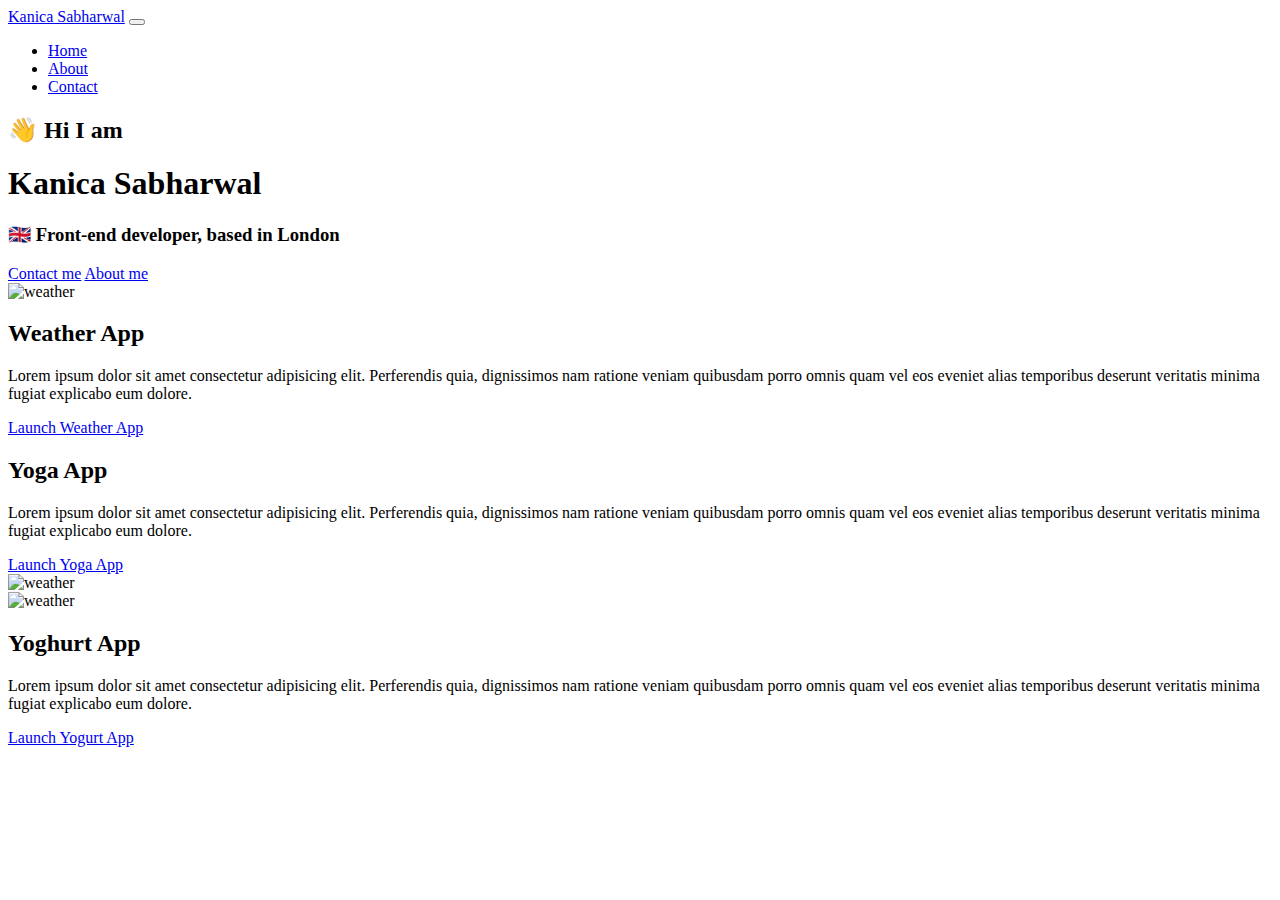
==== index.html @ b506739c "Added html layout and imported Bootstrap" ====
<!DOCTYPE html>
<html lang="en">
  <head>
    <meta charset="UTF-8" />
    <meta http-equiv="X-UA-Compatible" content="IE=edge" />
    <meta name="viewport" content="width=device-width, initial-scale=1.0" />
    <link
      href="https://cdn.jsdelivr.net/npm/bootstrap@5.0.0-beta3/dist/css/bootstrap.min.css"
      rel="stylesheet"
      integrity="sha384-eOJMYsd53ii+scO/bJGFsiCZc+5NDVN2yr8+0RDqr0Ql0h+rP48ckxlpbzKgwra6"
      crossorigin="anonymous"
    />
    <script
      src="https://cdn.jsdelivr.net/npm/bootstrap@5.0.0-beta3/dist/js/bootstrap.bundle.min.js"
      integrity="sha384-JEW9xMcG8R+pH31jmWH6WWP0WintQrMb4s7ZOdauHnUtxwoG2vI5DkLtS3qm9Ekf"
      crossorigin="anonymous"
    ></script>
    <title>Kanica Sabharwal</title>
    <link rel="stylesheet" href="css/styles.css" />
  </head>
  <body>
    <nav class="navbar navbar-expand-lg navbar-light bg-light fixed-top">
      <div class="container">
        <a class="navbar-brand" href="index.html">Kanica Sabharwal</a>
        <button
          class="navbar-toggler"
          type="button"
          data-bs-toggle="collapse"
          data-bs-target="#navbarNav"
          aria-controls="navbarNav"
          aria-expanded="false"
          aria-label="Toggle navigation"
        >
          <span class="navbar-toggler-icon"></span>
        </button>
        <div class="collapse navbar-collapse" id="navbarNav">
          <ul class="navbar-nav">
            <li class="nav-item">
              <a class="nav-link active" aria-current="page" href="index.html"
                >Home</a
              >
            </li>
            <li class="nav-item">
              <a class="nav-link" href="about.html">About</a>
            </li>
            <li class="nav-item">
              <a class="nav-link" href="about.html#contact">Contact</a>
            </li>
          </ul>
        </div>
      </div>
    </nav>
    <h2 class="text-center">👋 Hi I am</h2>
    <h1 class="text-center">Kanica Sabharwal</h1>
    <h3 class="text-center">🇬🇧 Front-end developer, based in London</h3>
    <div class="navigation-links mb-5">
      <a href="about.html#contact" class="primary-link">Contact me</a>
      <a href="about.html" class="secondary-link">About me</a>
    </div>
    <div class="container">
      <div class="row">
        <div class="col-6">
          <img
            src="images/weather.png"
            alt="weather"
            class="img-fluid rounded border"
          />
        </div>
        <div class="col-6">
          <h2 class="mb-3">Weather App</h2>
          <p>
            Lorem ipsum dolor sit amet consectetur adipisicing elit. Perferendis
            quia, dignissimos nam ratione veniam quibusdam porro omnis quam vel
            eos eveniet alias temporibus deserunt veritatis minima fugiat
            explicabo eum dolore.
          </p>
          <div class="mt-5">
            <a href="#" class="primary-link">Launch Weather App</a>
          </div>
        </div>
      </div>
      <div class="row mt-5">
        <div class="col-6">
          <h2 class="mb-3">Yoga App</h2>
          <p>
            Lorem ipsum dolor sit amet consectetur adipisicing elit. Perferendis
            quia, dignissimos nam ratione veniam quibusdam porro omnis quam vel
            eos eveniet alias temporibus deserunt veritatis minima fugiat
            explicabo eum dolore.
          </p>
          <div class="mt-5">
            <a href="#" class="primary-link">Launch Yoga App</a>
          </div>
        </div>
        <div class="col-6">
          <img
            src="images/yoga.png"
            alt="weather"
            class="img-fluid rounded border"
          />
        </div>
      </div>
      <div class="row mt-5 mb-5">
        <div class="col-6">
          <img
            src="images/yogurt.png"
            alt="weather"
            class="img-fluid rounded border"
          />
        </div>
        <div class="col-6">
          <h2 class="mb-3">Yoghurt App</h2>
          <p>
            Lorem ipsum dolor sit amet consectetur adipisicing elit. Perferendis
            quia, dignissimos nam ratione veniam quibusdam porro omnis quam vel
            eos eveniet alias temporibus deserunt veritatis minima fugiat
            explicabo eum dolore.
          </p>
          <div class="mt-5">
            <a href="#" class="primary-link">Launch Yogurt App</a>
          </div>
        </div>
      </div>
    </div>
  </body>
</html>
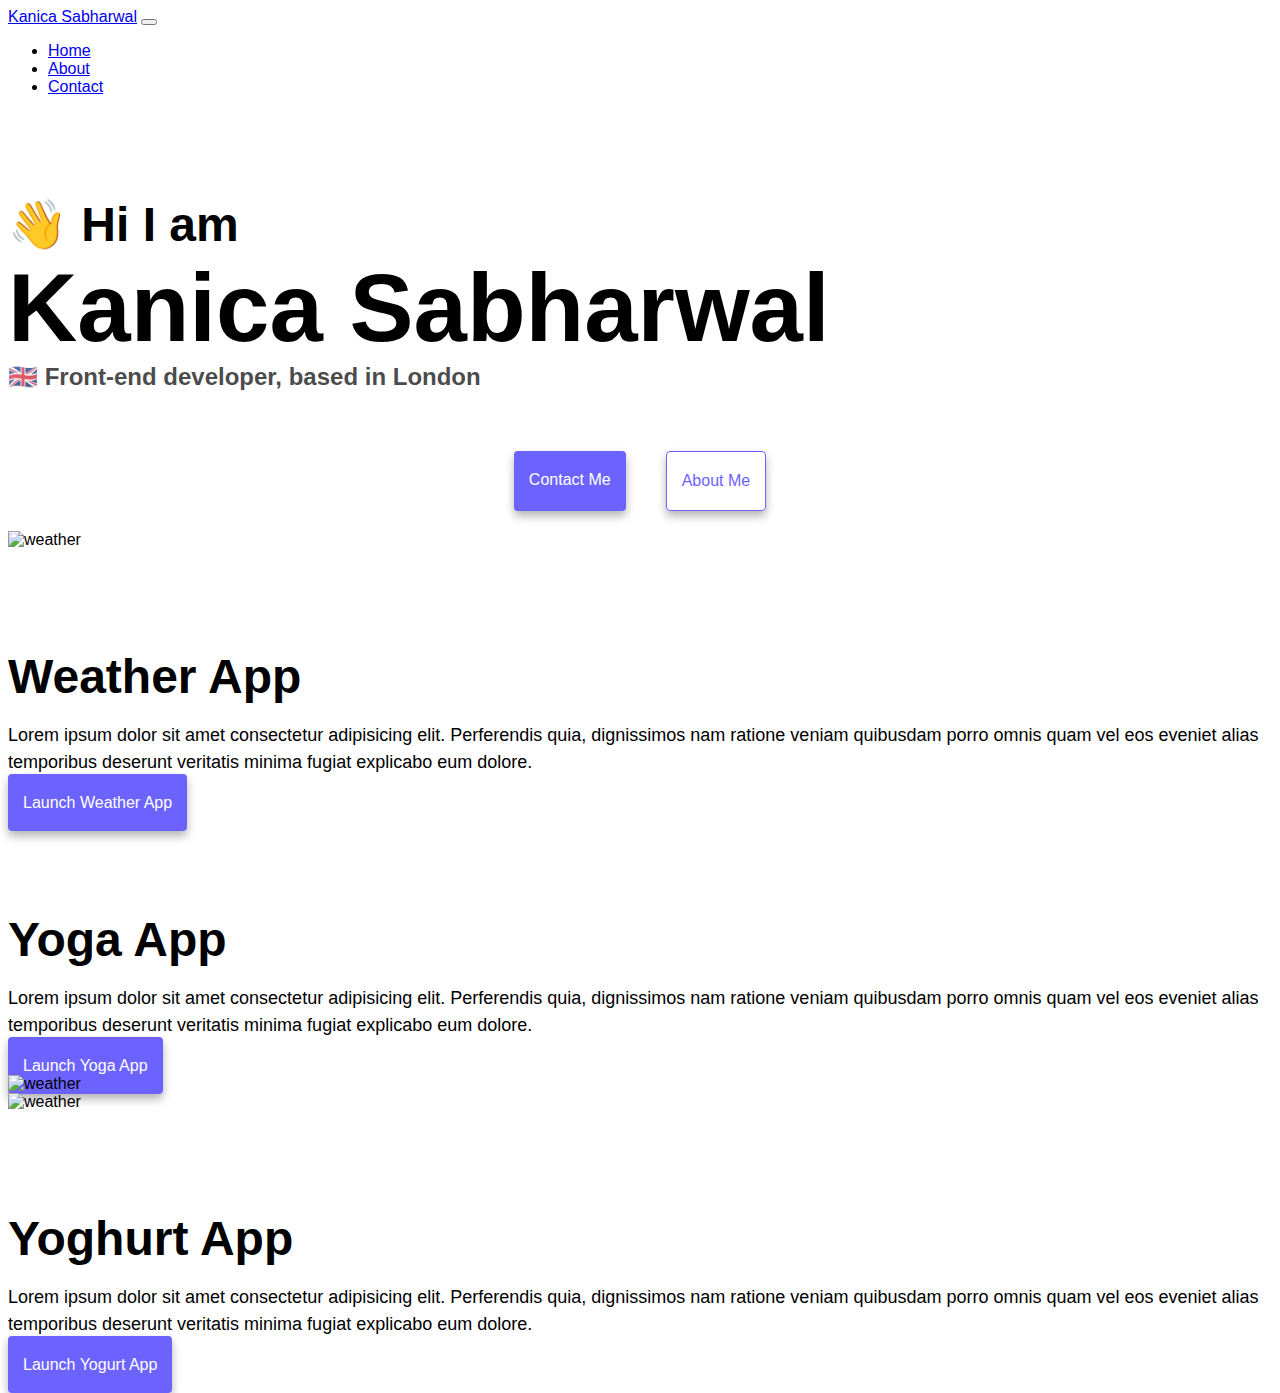
==== commit c194314d: "Added css styling" ====
--- a/index.html
+++ b/index.html
@@ -15,8 +15,8 @@
       integrity="sha384-JEW9xMcG8R+pH31jmWH6WWP0WintQrMb4s7ZOdauHnUtxwoG2vI5DkLtS3qm9Ekf"
       crossorigin="anonymous"
     ></script>
+    <link rel="stylesheet" href="css/styles.css" />
     <title>Kanica Sabharwal</title>
-    <link rel="stylesheet" href="css/styles.css" />
   </head>
   <body>
     <nav class="navbar navbar-expand-lg navbar-light bg-light fixed-top">
--- a/css/styles.css
+++ b/css/styles.css
@@ -0,0 +1,102 @@
+:root {
+  --primary-color: #6c63ff;
+  --secondary-color: #f5f2fe;
+  --box-shadow: 0 5px 10px rgba(0, 0, 0, 0.3);
+  --bs-font-sans-serif: sans-serif;
+}
+
+body {
+  font-family: var(--bs-font-sans-serif);
+}
+
+h1,
+h2,
+h3 {
+  margin: 0;
+}
+
+h1 {
+  font-size: 96px;
+}
+
+h2 {
+  font-size: 48px;
+  margin-top: 100px;
+}
+
+h3 {
+  font-size: 24px;
+  opacity: 0.7;
+}
+
+p {
+  font-size: 18px;
+  line-height: 1.5;
+}
+
+.about {
+  margin-top: 100px;
+}
+
+.navigation-links {
+  display: flex;
+  margin-top: 40px;
+  justify-content: center;
+}
+
+.navigation-links a {
+  margin: 20px;
+}
+
+.primary-link {
+  background: var(--primary-color);
+  box-shadow: var(--box-shadow);
+  color: white;
+  border-radius: 4px;
+  padding: 20px 15px;
+  text-decoration: none;
+  text-transform: capitalize;
+}
+
+.secondary-link {
+  color: var(--primary-color);
+  border: 1px solid var(--primary-color);
+  border-radius: 4px;
+  padding: 20px 15px;
+  text-decoration: none;
+  text-transform: capitalize;
+  box-shadow: var(--box-shadow);
+}
+
+.primary-link:hover {
+  color: white;
+}
+
+.secondary-link:hover {
+  color: var(--primary-color);
+}
+
+.about-paragraphs {
+  margin: 30px 0;
+}
+
+.about-paragraphs p {
+  margin: 10px;
+}
+
+.email-link {
+  display: flex;
+  justify-content: center;
+  color: var(--primary-color);
+  font-size: 28px;
+  text-decoration: none;
+}
+
+.email-link:hover {
+  text-decoration: underline;
+  color: var(--primary-color);
+}
+
+mt-5 {
+  margin-top: 3rem !important;
+}
